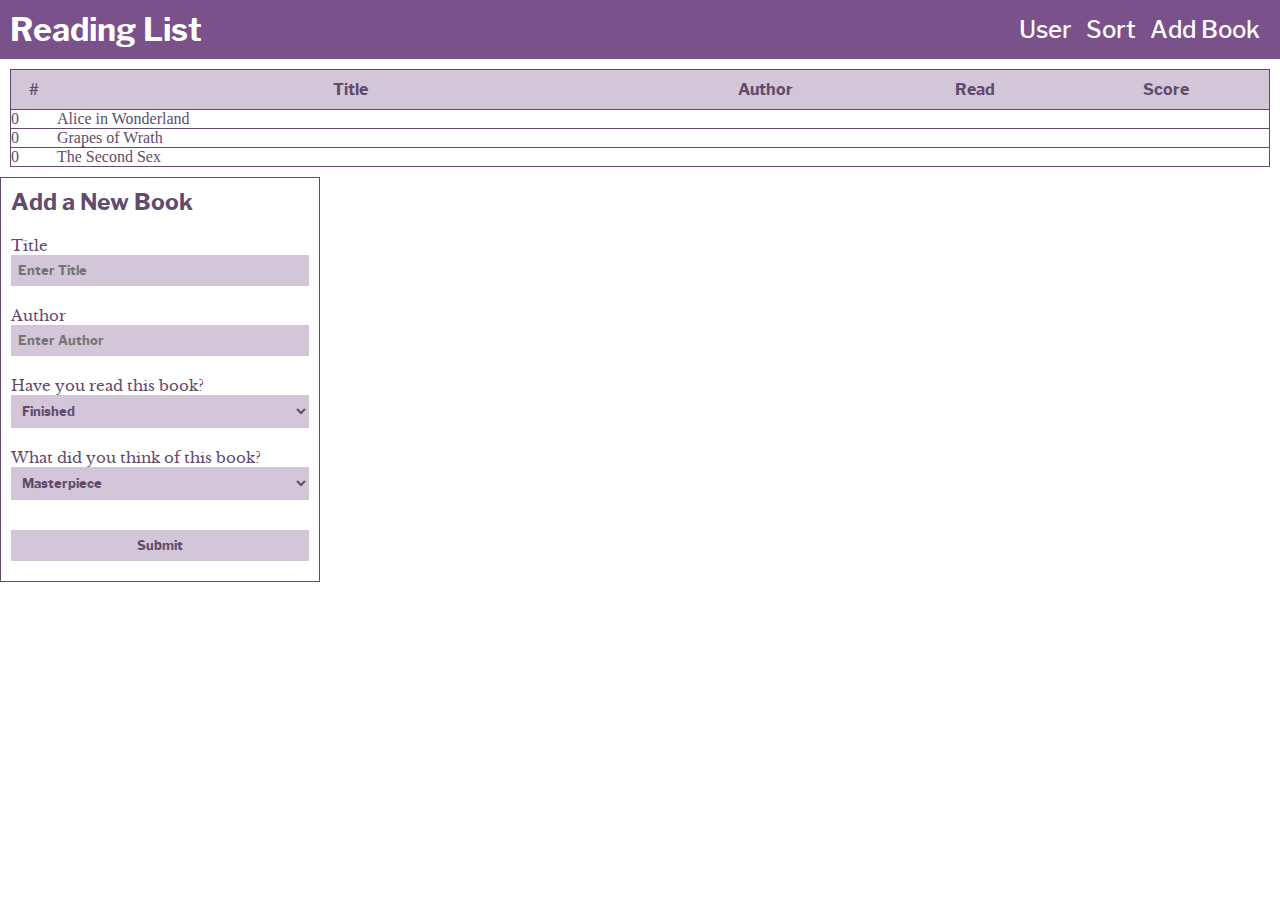
==== index.html @ 19c32189 "Styled form" ====
<!DOCTYPE html>
<html lang="en">
<head>
    <meta charset="UTF-8">
    <meta http-equiv="X-UA-Compatible" content="IE=edge">
    <meta name="viewport" content="width=device-width, initial-scale=1.0">
    <title>Document</title>
    <link rel="stylesheet" href="style.css">
    <link rel="stylesheet" href="Font/stylesheet.css">
</head>
<body>
    <header>
        <div>
            <a id="logo" href="#"><h1>Reading List</h1></a>
        </div>
        <div>
            <a class="header-links" href="#">User</a>
            <a class="header-links" href="#">Sort</a>
            <a class="header-links" id="add-book" href="#">Add Book</a>
        </div>
    </header>
    <section>
        <table id="table">
            <tr>
                <th>#</th>
                <th>Title</th>
                <th>Author</th>
                <th>Read</th>
                <th>Score</th>
            </tr>
        </table>
    </section>
    <div id="book-form-container">
        <form action="post" id="book-form">
            <h2>Add a New Book</h2>
            
            <label for="title">Title</label>
            <input type="text" placeholder="Enter Title" name="title" required>

            <label for="author">Author</label>
            <input type="text" placeholder="Enter Author" name="author" required>

            <label for="read">Have you read this book?</label>
            <select name="read" id="read" class="select">
                <option class="option" value="complete">Finished</option>
                <option class="option" value="incomplete">Not Started</option>
                <option class="option" value="reading">Currently Reading</option>
            </select>

            <label for="score">What did you think of this book?</label>
            <select name="score" id="score" class="select">
                <option value="six">Masterpiece</option>
                <option value="five">Great</option>
                <option value="four">Good</option>
                <option value="three">Okay</option>
                <option value="two">Bad</option>
                <option value="one">Awful</option>
                <option value="zero">Trash</option>
            </select>
            <button type="submit" id="submit">Submit</button>
        </form>
    </div>
</body>
<script src="script.js"></script>
</html>
---- style.css ----
* {
    margin: 0;
    padding: 0;
    box-sizing: border-box;
}

header {
    background-color: #7a518a;

    padding: 10px;

    display: flex;
    align-items: center;
    justify-content: space-between;
}

header a {
    color: #fff;
    text-decoration: none;
}

header a:hover {
    color: #d3c6d8;
}

#logo {
    font-family: 'libre_franklinbold';
}

.header-links {
    font-size: 24px;
    font-family: 'libre_franklinmedium';

    padding-right: 10px;
}

section {
    padding: 10px;

    display: flex;
    justify-content: center;
}

table {
    width: 100%;
    color: #634b6d;
    border-collapse: collapse;
}

th {
    background-color: #d3c6d8;
    font-family: 'libre_franklinbold';
    padding-top: 10px;
    padding-bottom: 10px;
}

tr {
    border: 1px solid #634b6d;
}

td {
    border: 0;
}

#book-form-container {
    border: 1px solid #634b6d;
    width: 25vw;
    padding: 10px;
}

#book-form {
    font-family: 'libre_baskervilleregular';
    color: #634b6d;
    font-size: 15px;
}

h2 {
    font-family: 'libre_franklinbold';
    padding-bottom: 20px;
}

label {
    display: block;
}

input,
#submit,
.select {
    width: 100%;
    margin-bottom: 20px;
    padding: 7px;
    border: none;
    background-color: #d3c6d8;
    font-family: 'libre_franklinbold';
    color: #634b6d;
}

#submit {
    margin-top: 10px;
    margin-bottom: 10px;
}

#submit:hover {
    background-color: #634b6d;
    color: #d3c6d8;
}
---- Font/stylesheet.css ----
/*! Generated by Font Squirrel (https://www.fontsquirrel.com) on June 8, 2023 */



@font-face {
    font-family: 'libre_baskervilleregular';
    src: url('librebaskerville-regular-webfont.woff2') format('woff2'),
         url('librebaskerville-regular-webfont.woff') format('woff');
    font-weight: normal;
    font-style: normal;

}




@font-face {
    font-family: 'libre_franklinmedium';
    src: url('librefranklin-medium-webfont.woff2') format('woff2'),
         url('librefranklin-medium-webfont.woff') format('woff');
    font-weight: normal;
    font-style: normal;

}




@font-face {
    font-family: 'libre_franklinbold';
    src: url('librefranklin-bold-webfont.woff2') format('woff2'),
         url('librefranklin-bold-webfont.woff') format('woff');
    font-weight: normal;
    font-style: normal;

}




@font-face {
    font-family: 'libre_franklinblack';
    src: url('librefranklin-black-webfont.woff2') format('woff2'),
         url('librefranklin-black-webfont.woff') format('woff');
    font-weight: normal;
    font-style: normal;

}
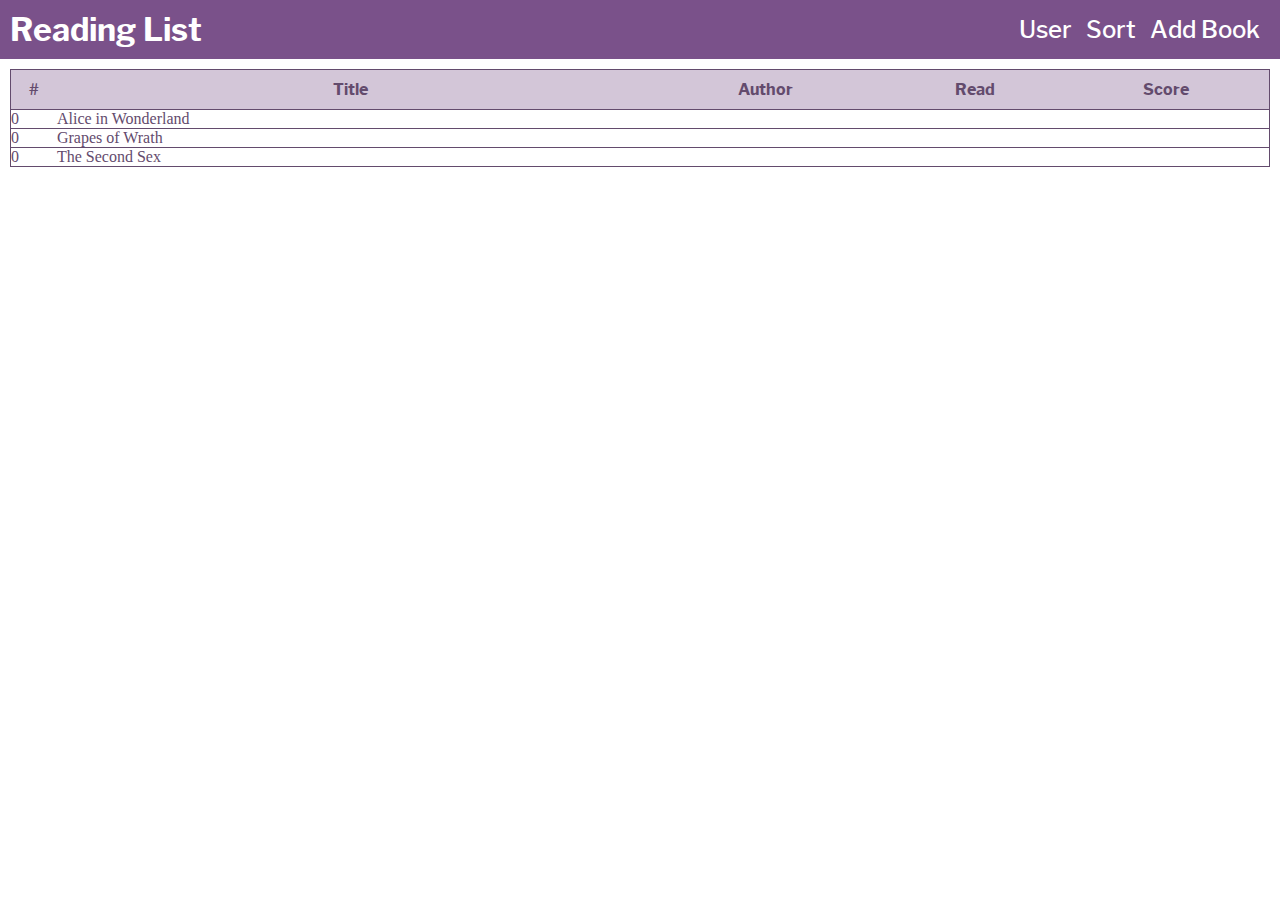
==== commit 0dece72c: "Form is opened and closed on button click" ====
--- a/index.html
+++ b/index.html
@@ -32,8 +32,12 @@
     </section>
     <div id="book-form-container">
         <form action="post" id="book-form">
-            <h2>Add a New Book</h2>
-            
+            <div id="form-head">
+                <h2>Add a New Book</h2>
+                <span>
+                    <button id="form-close" class="close" type="button">&#x2715;</button>
+                </span>
+            </div>
             <label for="title">Title</label>
             <input type="text" placeholder="Enter Title" name="title" required>
 
@@ -41,22 +45,26 @@
             <input type="text" placeholder="Enter Author" name="author" required>
 
             <label for="read">Have you read this book?</label>
-            <select name="read" id="read" class="select">
-                <option class="option" value="complete">Finished</option>
-                <option class="option" value="incomplete">Not Started</option>
-                <option class="option" value="reading">Currently Reading</option>
-            </select>
+            <div class="select-container">
+                <select name="read" id="read" class="select">
+                    <option class="option" value="complete">Finished</option>
+                    <option class="option" value="incomplete">Not Started</option>
+                    <option class="option" value="reading">Currently Reading</option>
+                </select>
+            </div>
 
             <label for="score">What did you think of this book?</label>
-            <select name="score" id="score" class="select">
-                <option value="six">Masterpiece</option>
-                <option value="five">Great</option>
-                <option value="four">Good</option>
-                <option value="three">Okay</option>
-                <option value="two">Bad</option>
-                <option value="one">Awful</option>
-                <option value="zero">Trash</option>
-            </select>
+            <div class="select-container">
+                <select name="score" id="score" class="select">
+                    <option value="six">Masterpiece</option>
+                    <option value="five">Great</option>
+                    <option value="four">Good</option>
+                    <option value="three">Okay</option>
+                    <option value="two">Bad</option>
+                    <option value="one">Awful</option>
+                    <option value="zero">Trash</option>
+                </select>
+            </div>
             <button type="submit" id="submit">Submit</button>
         </form>
     </div>
--- a/style.css
+++ b/style.css
@@ -66,6 +66,7 @@
     border: 1px solid #634b6d;
     width: 25vw;
     padding: 10px;
+    display: none;
 }
 
 #book-form {
@@ -83,6 +84,28 @@
     display: block;
 }
 
+#form-head {
+    display: flex;
+    justify-content: space-between;
+}
+
+.select-container {
+    position: relative;
+    display: inline-block;
+    width: 100%;
+}
+
+.close {
+    background-color: #fff;
+    border: 0;
+    color: #634b6d;
+    font-size: 20px;
+}
+
+.close:hover {
+    color: #d3c6d8;
+}
+
 input,
 #submit,
 .select {
@@ -93,6 +116,14 @@
     background-color: #d3c6d8;
     font-family: 'libre_franklinbold';
     color: #634b6d;
+}
+
+input:focus,
+#submit:focus,
+.select:focus {
+    outline: none;
+    background-color: #634b6d;
+    color: #d3c6d8;
 }
 
 #submit {
@@ -107,5 +138,3 @@
 
 
 
-
-
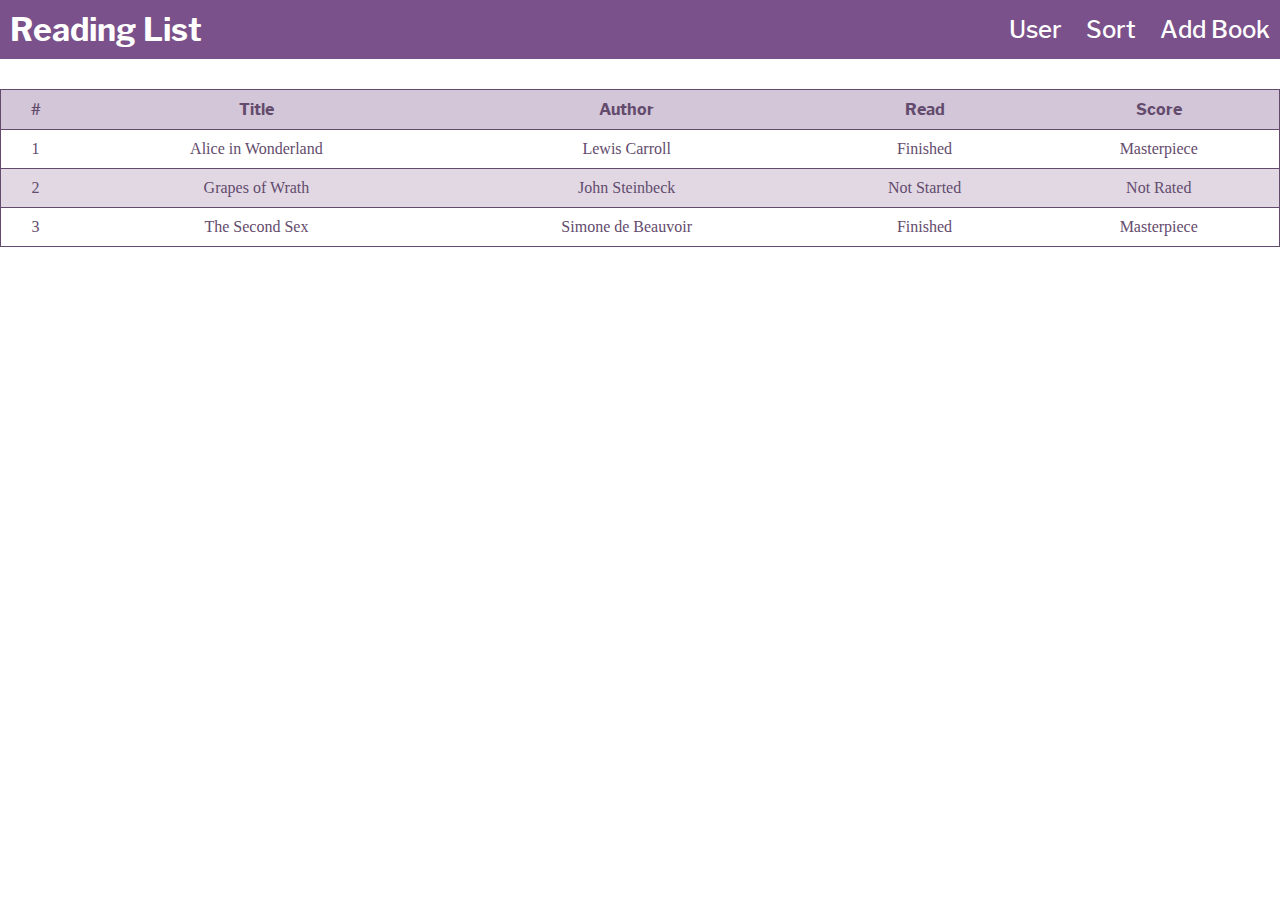
==== commit c36a927f: "Added modal" ====
--- a/index.html
+++ b/index.html
@@ -30,43 +30,45 @@
             </tr>
         </table>
     </section>
-    <div id="book-form-container">
-        <form action="post" id="book-form">
-            <div id="form-head">
-                <h2>Add a New Book</h2>
-                <span>
-                    <button id="form-close" class="close" type="button">&#x2715;</button>
-                </span>
-            </div>
-            <label for="title">Title</label>
-            <input type="text" placeholder="Enter Title" name="title" required>
-
-            <label for="author">Author</label>
-            <input type="text" placeholder="Enter Author" name="author" required>
-
-            <label for="read">Have you read this book?</label>
-            <div class="select-container">
-                <select name="read" id="read" class="select">
-                    <option class="option" value="complete">Finished</option>
-                    <option class="option" value="incomplete">Not Started</option>
-                    <option class="option" value="reading">Currently Reading</option>
-                </select>
-            </div>
-
-            <label for="score">What did you think of this book?</label>
-            <div class="select-container">
-                <select name="score" id="score" class="select">
-                    <option value="six">Masterpiece</option>
-                    <option value="five">Great</option>
-                    <option value="four">Good</option>
-                    <option value="three">Okay</option>
-                    <option value="two">Bad</option>
-                    <option value="one">Awful</option>
-                    <option value="zero">Trash</option>
-                </select>
-            </div>
-            <button type="submit" id="submit">Submit</button>
-        </form>
+    <div id="modal">
+        <div id="book-form-container">
+            <form action="post" id="book-form">
+                <div id="form-head">
+                    <h2>Add a New Book</h2>
+                    <span>
+                        <button id="form-close" class="close" type="button">&#x2715;</button>
+                    </span>
+                </div>
+                <label for="title">Title</label>
+                <input type="text" placeholder="Enter Title" name="title" required>
+    
+                <label for="author">Author</label>
+                <input type="text" placeholder="Enter Author" name="author" required>
+    
+                <label for="read">Have you read this book?</label>
+                <div class="select-container">
+                    <select name="read" id="read" class="select">
+                        <option class="option" value="complete">Finished</option>
+                        <option class="option" value="incomplete">Not Started</option>
+                        <option class="option" value="reading">Currently Reading</option>
+                    </select>
+                </div>
+    
+                <label for="score">What did you think of this book?</label>
+                <div class="select-container">
+                    <select name="score" id="score" class="select">
+                        <option value="six">Masterpiece</option>
+                        <option value="five">Great</option>
+                        <option value="four">Good</option>
+                        <option value="three">Okay</option>
+                        <option value="two">Bad</option>
+                        <option value="one">Awful</option>
+                        <option value="zero">Trash</option>
+                    </select>
+                </div>
+                <button type="submit" id="submit">Submit</button>
+            </form>
+        </div>
     </div>
 </body>
 <script src="script.js"></script>
--- a/style.css
+++ b/style.css
@@ -31,11 +31,11 @@
     font-size: 24px;
     font-family: 'libre_franklinmedium';
 
-    padding-right: 10px;
+    padding-left: 20px;
 }
 
 section {
-    padding: 10px;
+    padding-top: 30px;
 
     display: flex;
     justify-content: center;
@@ -49,6 +49,7 @@
 
 th {
     background-color: #d3c6d8;
+    color: #634b6d;
     font-family: 'libre_franklinbold';
     padding-top: 10px;
     padding-bottom: 10px;
@@ -58,15 +59,25 @@
     border: 1px solid #634b6d;
 }
 
+tr:nth-child(odd) {
+    background-color: #d3c6d8af;
+}
+
+tr:hover {
+    background-color: #7a518ab6;
+    color: #fff;
+}
+
 td {
-    border: 0;
+    padding: 10px;
+    text-align: center;
 }
 
 #book-form-container {
     border: 1px solid #634b6d;
+    background-color: #fff;
     width: 25vw;
     padding: 10px;
-    display: none;
 }
 
 #book-form {
@@ -136,5 +147,18 @@
     color: #d3c6d8;
 }
 
+#modal {
+    display: none;
+    position: fixed;
+    z-index: 1;
+    left: 0;
+    top: 0;
+    width: 100%;
+    height: 100%;
+    overflow: auto;
+    background-color: #634b6d;
+    background-color: #634b6da4;
+}
 
 
+
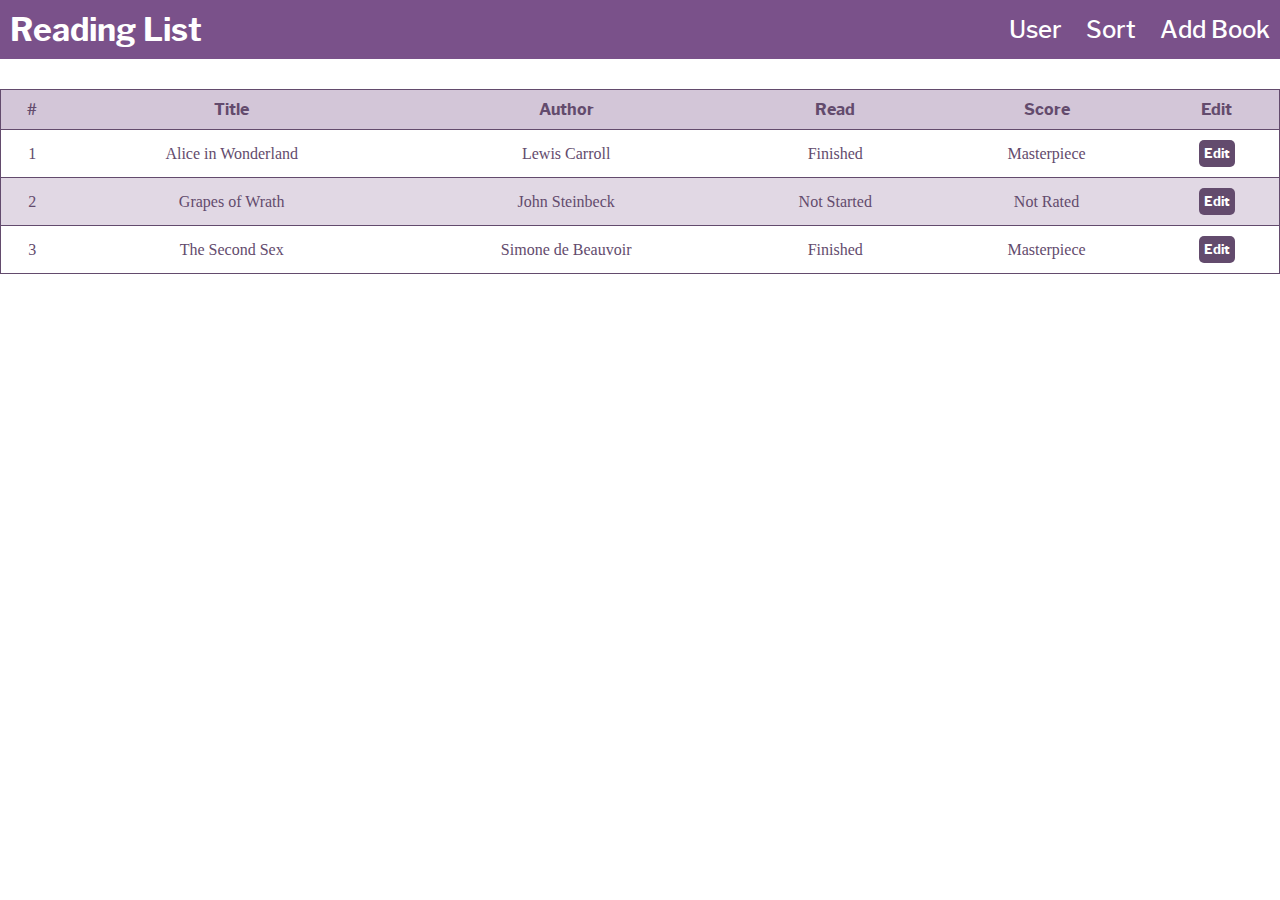
==== commit 9e3c2b6f: "Updated Form" ====
--- a/index.html
+++ b/index.html
@@ -27,12 +27,13 @@
                 <th>Author</th>
                 <th>Read</th>
                 <th>Score</th>
+                <th>Edit</th>
             </tr>
         </table>
     </section>
     <div id="modal">
         <div id="book-form-container">
-            <form action="post" id="book-form">
+            <form id="book-form">
                 <div id="form-head">
                     <h2>Add a New Book</h2>
                     <span>
@@ -40,33 +41,34 @@
                     </span>
                 </div>
                 <label for="title">Title</label>
-                <input type="text" placeholder="Enter Title" name="title" required>
+                <input id="title" name="title" type="text" placeholder="Enter Title" required>
     
                 <label for="author">Author</label>
-                <input type="text" placeholder="Enter Author" name="author" required>
+                <input id="author" name="author" type="text" placeholder="Enter Author" required>
     
                 <label for="read">Have you read this book?</label>
                 <div class="select-container">
                     <select name="read" id="read" class="select">
-                        <option class="option" value="complete">Finished</option>
-                        <option class="option" value="incomplete">Not Started</option>
-                        <option class="option" value="reading">Currently Reading</option>
+                        <option class="option" value="Finished">Finished</option>
+                        <option class="option" value="Not Started">Not Started</option>
+                        <option class="option" value="Currently Reading">Currently Reading</option>
                     </select>
                 </div>
     
                 <label for="score">What did you think of this book?</label>
                 <div class="select-container">
                     <select name="score" id="score" class="select">
-                        <option value="six">Masterpiece</option>
-                        <option value="five">Great</option>
-                        <option value="four">Good</option>
-                        <option value="three">Okay</option>
-                        <option value="two">Bad</option>
-                        <option value="one">Awful</option>
-                        <option value="zero">Trash</option>
+                        <option value="Masterpiece">Masterpiece</option>
+                        <option value="Great">Great</option>
+                        <option value="Good">Good</option>
+                        <option value="Okay">Okay</option>
+                        <option value="Bad">Bad</option>
+                        <option value="Awful">Awful</option>
+                        <option value="Trash">Trash</option>
+                        <option value="NotRated">Not Rated</option>
                     </select>
                 </div>
-                <button type="submit" id="submit">Submit</button>
+                <button type="button" id="submit">Submit</button>
             </form>
         </div>
     </div>
--- a/style.css
+++ b/style.css
@@ -63,10 +63,7 @@
     background-color: #d3c6d8af;
 }
 
-tr:hover {
-    background-color: #7a518ab6;
-    color: #fff;
-}
+
 
 td {
     padding: 10px;
@@ -160,5 +157,18 @@
     background-color: #634b6da4;
 }
 
+button {
+    background-color: #634b6d;
+    color: #fff;
+    padding: 5px;
+    border-radius: 5px;
+    border: 0;
+    font-family: 'libre_franklinbold';
+}
+
+button:hover {
+    background-color: #7a518aa4;
+}
 
 
+
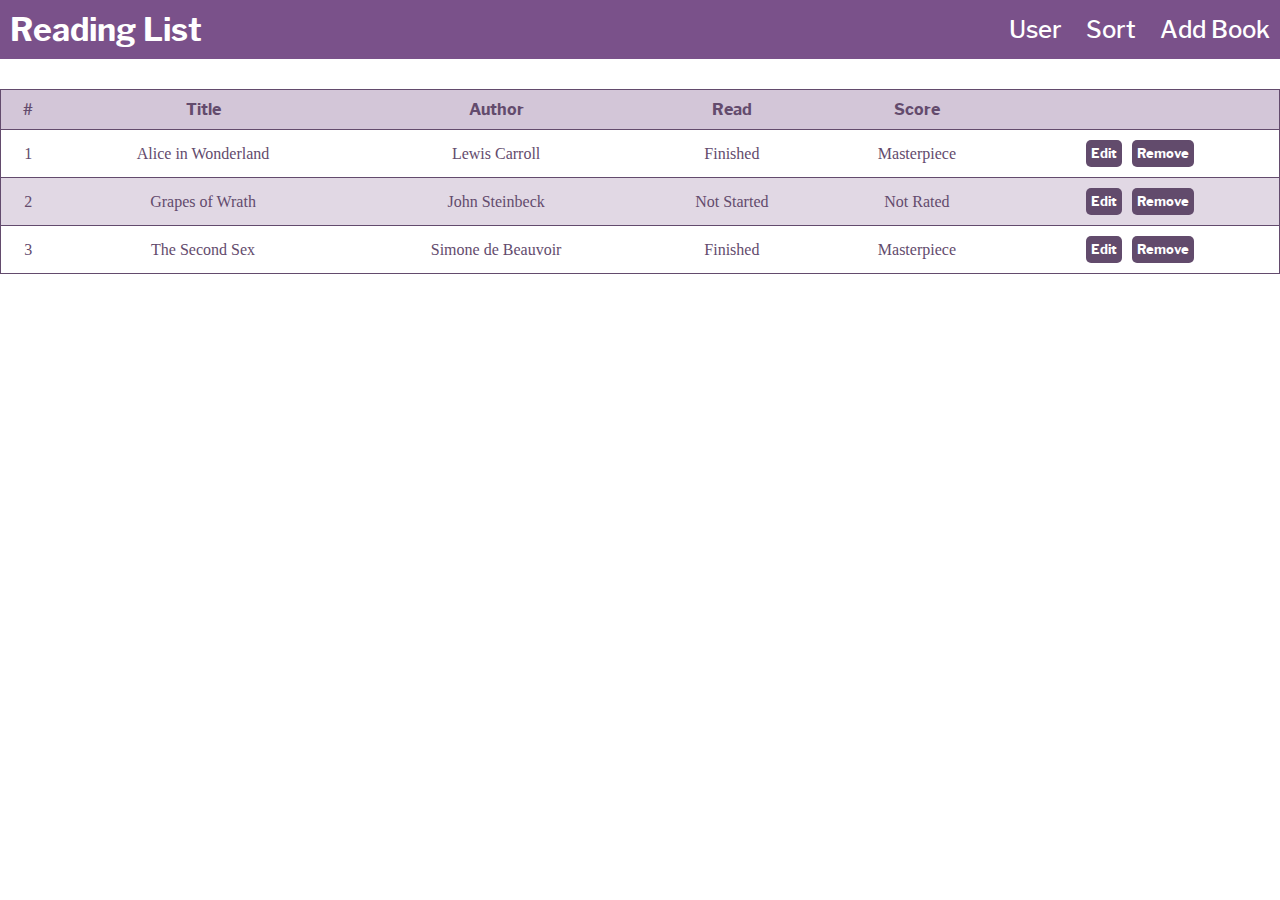
==== commit 9eb41bf5: "Remove items from table" ====
--- a/index.html
+++ b/index.html
@@ -27,7 +27,7 @@
                 <th>Author</th>
                 <th>Read</th>
                 <th>Score</th>
-                <th>Edit</th>
+                <th></th>
             </tr>
         </table>
     </section>
@@ -73,5 +73,5 @@
         </div>
     </div>
 </body>
-<script src="script.js"></script>
+<script src="script-redo.js"></script>
 </html>--- a/style.css
+++ b/style.css
@@ -120,7 +120,7 @@
     width: 100%;
     margin-bottom: 20px;
     padding: 7px;
-    border: none;
+    border: 0;
     background-color: #d3c6d8;
     font-family: 'libre_franklinbold';
     color: #634b6d;
@@ -158,9 +158,10 @@
 }
 
 button {
-    background-color: #634b6d;
+    background-color: hsl(282, 18%, 36%);
     color: #fff;
     padding: 5px;
+    margin-right: 10px;
     border-radius: 5px;
     border: 0;
     font-family: 'libre_franklinbold';
@@ -171,4 +172,3 @@
 }
 
 
-
